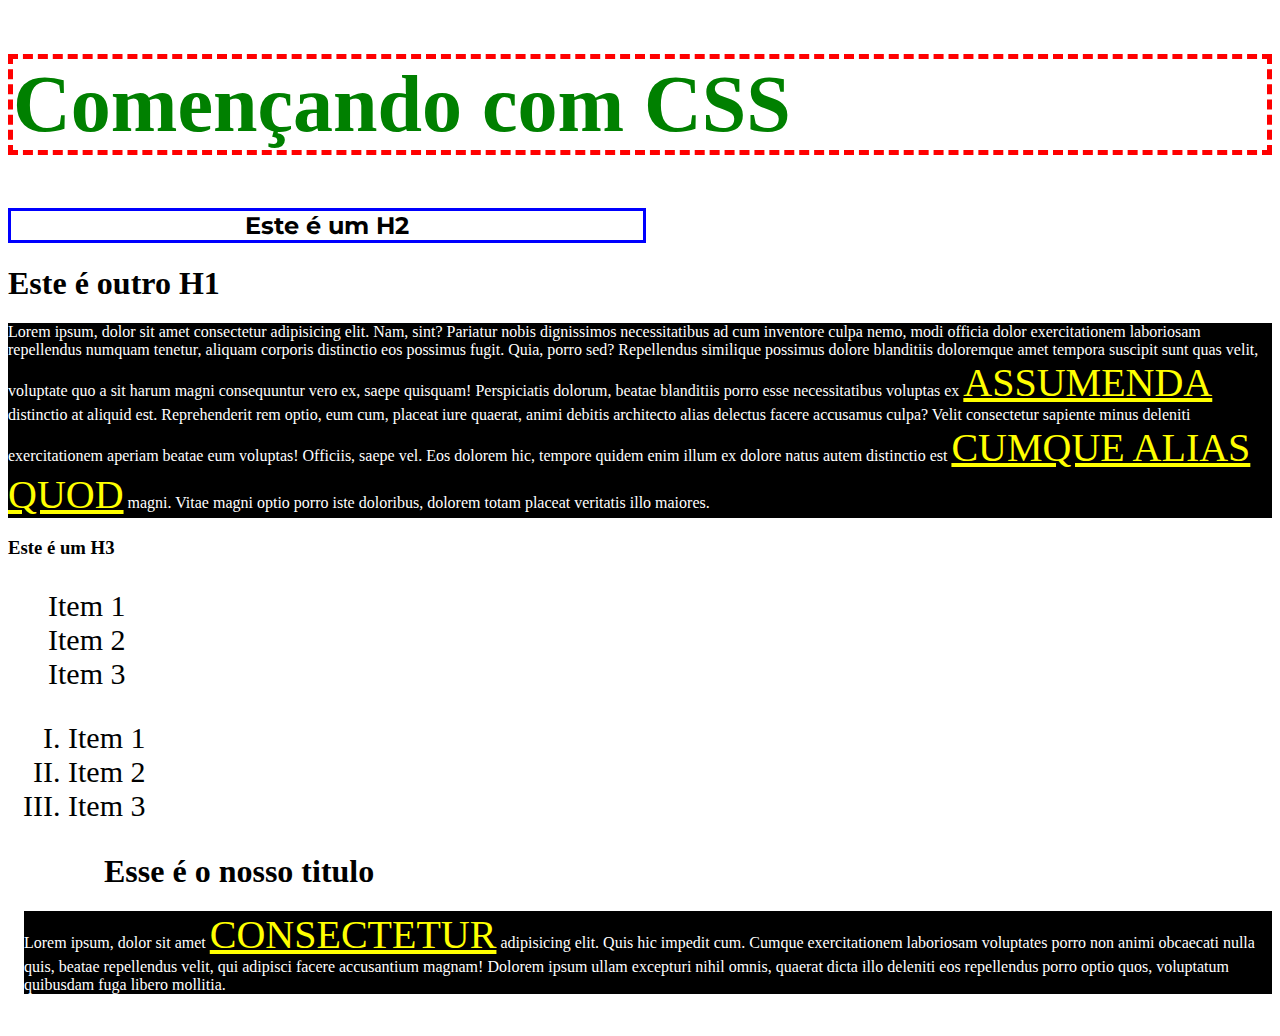
==== index.html @ 96383fef "Aprendendo Cascade e Especificidade em CSS" ====
<!DOCTYPE html>
<html lang="en">
  <head>
    <meta charset="UTF-8" />
    <meta http-equiv="X-UA-Compatible" content="IE=edge" />
    <meta name="viewport" content="width=device-width, initial-scale=1.0" />
    <title>CSS Playground</title>
    <link rel="preconnect" href="https://fonts.gstatic.com" />
    <link
      href="https://fonts.googleapis.com/css2?family=Montserrat:wght@300;400;700&display=swap"
      rel="stylesheet"
    />
    <link rel="stylesheet" href="./css/style.css" />
  </head>
  <body>
    <h1 class="titulo titulo-pagina">Començando com CSS</h1>
    <h2>Este é um H2</h2>
    <h1>Este é outro H1</h1>
    <p>
      Lorem ipsum, dolor sit amet consectetur adipisicing elit. Nam, sint?
      Pariatur nobis dignissimos necessitatibus ad cum inventore culpa nemo,
      modi officia dolor exercitationem laboriosam repellendus numquam tenetur,
      aliquam corporis distinctio eos possimus fugit. Quia, porro sed?
      Repellendus similique possimus dolore blanditiis doloremque amet tempora
      suscipit sunt quas velit, voluptate quo a sit harum magni consequuntur
      vero ex, saepe quisquam! Perspiciatis dolorum, beatae blanditiis porro
      esse necessitatibus voluptas ex <span>assumenda</span> distinctio at
      aliquid est. Reprehenderit rem optio, eum cum, placeat iure quaerat, animi
      debitis architecto alias delectus facere accusamus culpa? Velit
      consectetur sapiente minus deleniti exercitationem aperiam beatae eum
      voluptas! Officiis, saepe vel. Eos dolorem hic, tempore quidem enim illum
      ex dolore natus autem distinctio est <span>cumque alias quod</span> magni.
      Vitae magni optio porro iste doloribus, dolorem totam placeat veritatis
      illo maiores.
    </p>
    <div>
      <h3>Este é um H3</h3>
    </div>
    <ul>
      <li>Item 1</li>
      <li>Item 2</li>
      <li>Item 3</li>
    </ul>
    <ol>
      <li>Item 1</li>
      <li>Item 2</li>
      <li>Item 3</li>
    </ol>

    <div class="conteudo">
      <h1 id="titulo-principal">Esse é o nosso titulo</h1>
      <p class="paragrafo-principal">
        Lorem ipsum, dolor sit amet
        <span class="palavra-destaque">consectetur</span> adipisicing elit. Quis
        hic impedit cum. Cumque exercitationem laboriosam voluptates porro non
        animi obcaecati nulla quis, beatae repellendus velit, qui adipisci
        facere accusantium magnam! Dolorem ipsum ullam excepturi nihil omnis,
        quaerat dicta illo deleniti eos repellendus porro optio quos, voluptatum
        quibusdam fuga libero mollitia.
      </p>
      <img
        class="imagem-destaque"
        src="http://placekitten.com/g/200/300"
        alt=""
      />
    </div>
  </body>
</html>
---- css/style.css ----
h2 {
  font-family: 'Montserrat', sans-serif;
  font-weight: bold;
  text-align: center;
  border: 3px solid #0000ff;
  width: 50%;
}

p {
  background-color: #000000;
  color: #ffffff;
}

span {
  font-size: 40px;
  font-family: "Comic Sans MS";
  color: #ffff00;
  text-decoration: underline;
  text-transform: uppercase;
}

ul {
  font-size: 30px;
  list-style: none;
}

ol {
  font-size: 30px;
  list-style: upper-roman;
  margin-left: 20px;
}

.conteudo {
  margin-left: 1rem;
}

#titulo-principal {
  margin-left: 5rem;
}

/* Explicando Cascade e especificidade */

.titulo-pagina {
  font-size: 5rem;
  border: 5px solid red;
  color: red;
}

.titulo {
  border-style: dashed;
  color: green;
}
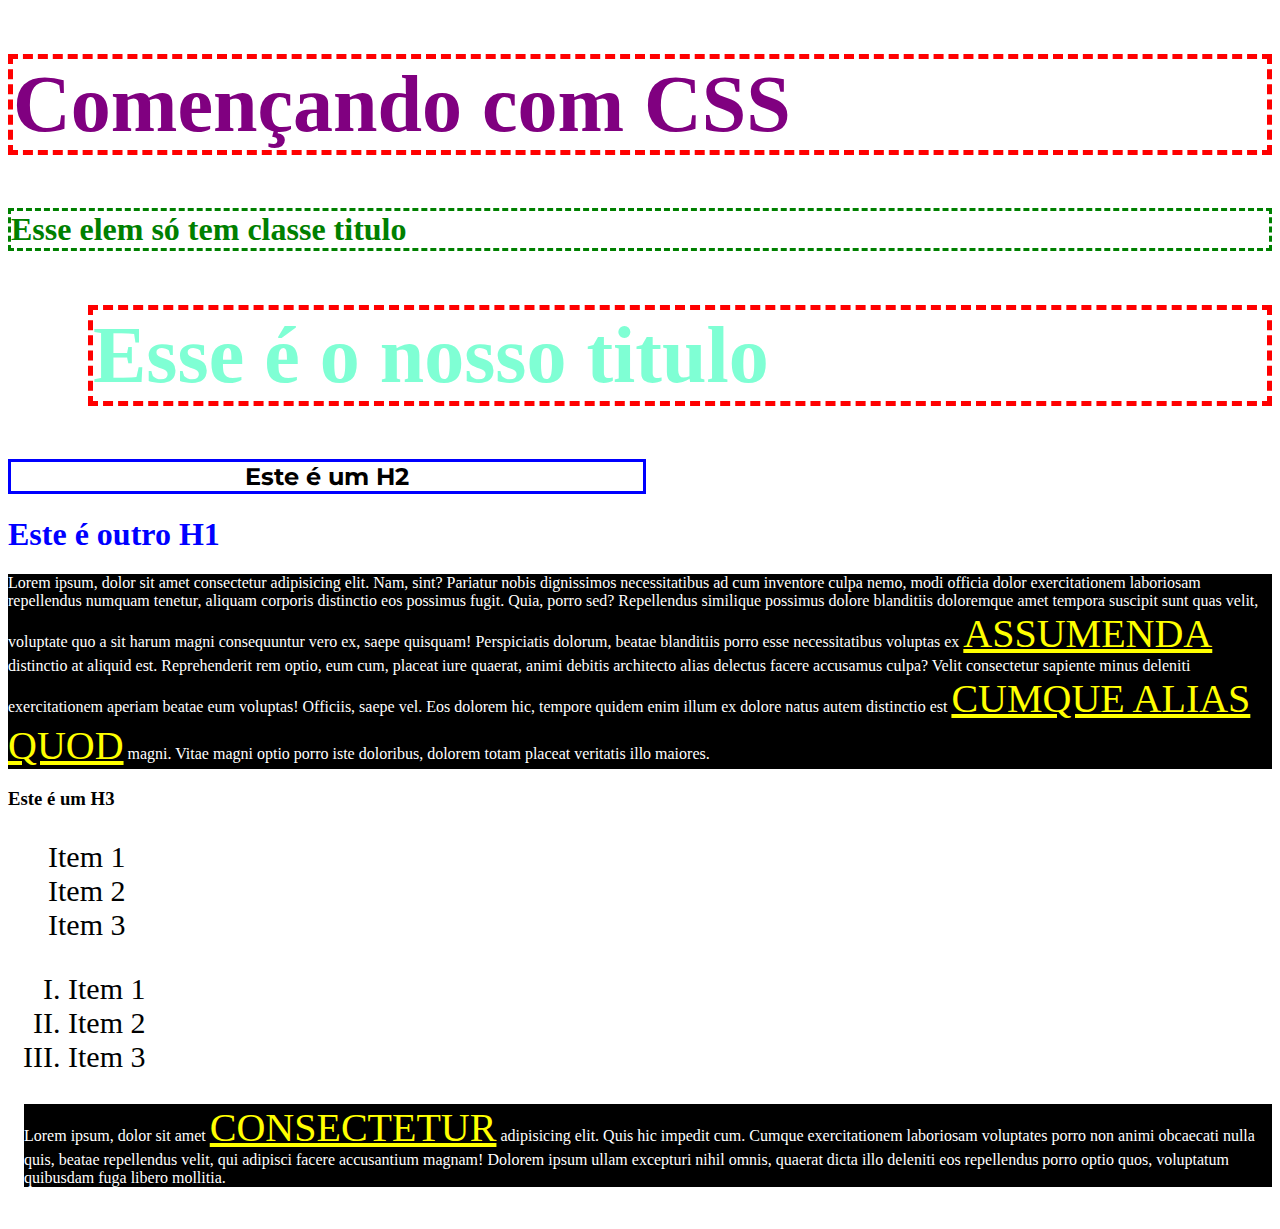
==== commit 910ec00f: "Mais exemplos de especificidade em CSS" ====
--- a/index.html
+++ b/index.html
@@ -14,6 +14,8 @@
   </head>
   <body>
     <h1 class="titulo titulo-pagina">Començando com CSS</h1>
+    <h1 class="titulo">Esse elem só tem classe titulo</h1>
+    <h1 id="titulo-principal" class="titulo titulo-pagina">Esse é o nosso titulo</h1>
     <h2>Este é um H2</h2>
     <h1>Este é outro H1</h1>
     <p>
@@ -48,7 +50,6 @@
     </ol>
 
     <div class="conteudo">
-      <h1 id="titulo-principal">Esse é o nosso titulo</h1>
       <p class="paragrafo-principal">
         Lorem ipsum, dolor sit amet
         <span class="palavra-destaque">consectetur</span> adipisicing elit. Quis
--- a/css/style.css
+++ b/css/style.css
@@ -40,13 +40,40 @@
 
 /* Explicando Cascade e especificidade */
 
+/* 0 - 2 - 0 */
+.titulo.titulo-pagina {
+  color: purple;
+}
+
+/* 1 - 0 - 0 
+Não usar Id no CSS*/
+#titulo-principal {
+  color: aquamarine;
+}
+
+/* 0 - 1 - 0 */
 .titulo-pagina {
   font-size: 5rem;
   border: 5px solid red;
   color: red;
+  margin-left: 4rem;
 }
 
+/*0 - 1 - 0 = quando empatado na especificidade ganha quem está mais abaixo*/
 .titulo {
   border-style: dashed;
+  margin-left: 0;
   color: green;
-}+}
+
+/* 1 - 0 - 0 - 1 */
+h1 {
+  color: blue;
+  /* color: blue !important; */
+}
+
+/*
+Regra de especificidade:
+1 (peso1000000 - !important) - 0 (peso1000 - Id) - 0 (peso10 - Classe) - 0 (peso1 - Tag)
+!important sempre ganha
+*/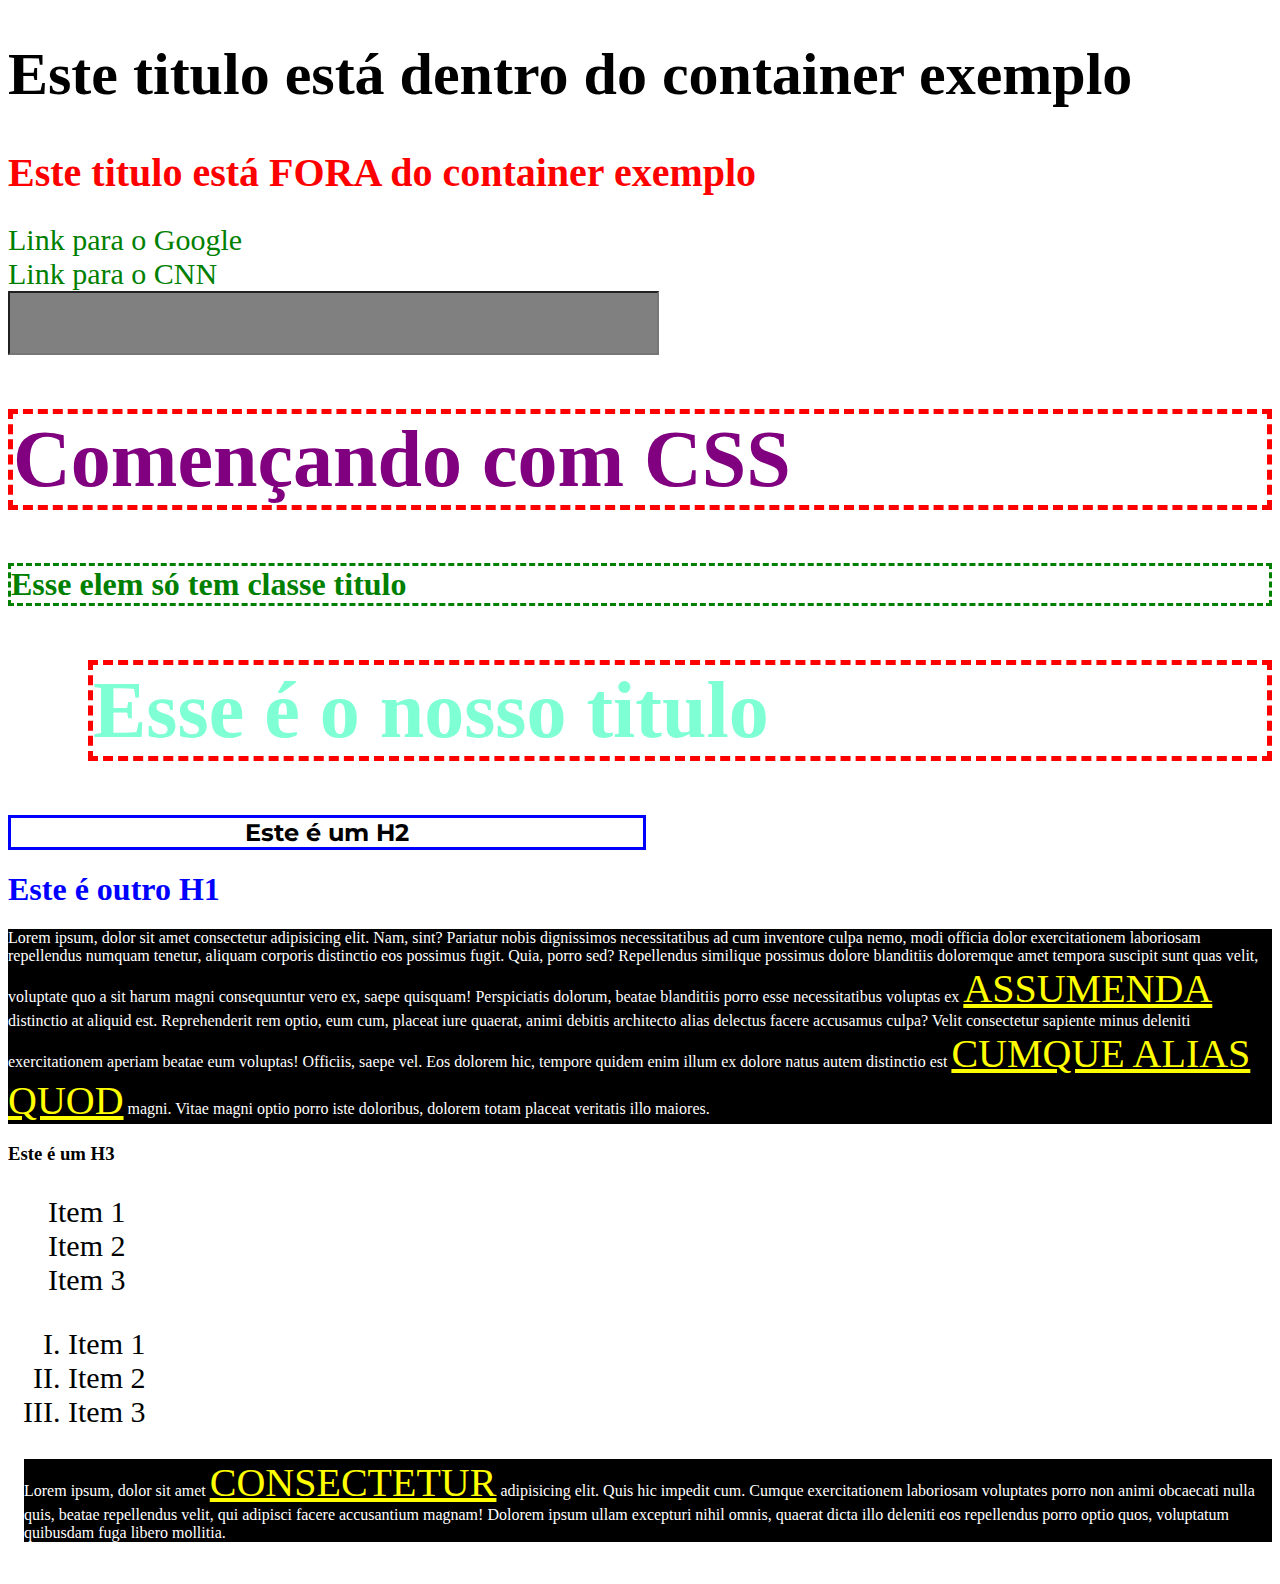
==== commit 5ff57437: "Mais sobre seletores em CSS" ====
--- a/index.html
+++ b/index.html
@@ -13,6 +13,17 @@
     <link rel="stylesheet" href="./css/style.css" />
   </head>
   <body>
+    <div class="container-exemplo">
+      <h1 class="titulo-generico">Este titulo está dentro do container exemplo</h1>
+    </div>
+
+    <h1 class="titulo-generico">Este titulo está FORA do container exemplo</h1>
+
+    <a href="http://www.google.com" class="meu-link">Link para o Google</a><br>
+    <a href="http://www.cnn.com" class="meu-link">Link para o CNN</a>
+    <br>
+    <input type="text" class="meu-input">
+
     <h1 class="titulo titulo-pagina">Començando com CSS</h1>
     <h1 class="titulo">Esse elem só tem classe titulo</h1>
     <h1 id="titulo-principal" class="titulo titulo-pagina">Esse é o nosso titulo</h1>
--- a/css/style.css
+++ b/css/style.css
@@ -71,9 +71,62 @@
   color: blue;
   /* color: blue !important; */
 }
-
 /*
 Regra de especificidade:
 1 (peso1000000 - !important) - 0 (peso1000 - Id) - 0 (peso10 - Classe) - 0 (peso1 - Tag)
 !important sempre ganha
-*/+*/
+
+.titulo-generico {
+  font-size: 40px;  
+  color: red;
+}
+
+.container-exemplo > .titulo-generico {
+  font-size: 60px;  
+  color: black;
+}
+
+.meu-link {
+  font-size: 30px;
+  text-decoration: none;
+}
+
+/* Ativado quando o mouse está em cima */
+.meu-link:hover {
+  font-size: 40px;
+  background-color: gray;
+}
+
+/* neste caso é a cor antes do link ter sido visitado */
+.meu-link:link {
+  color: green;
+} 
+
+/* neste caso é a cor do link após ter sido visitado */
+.meu-link:visited {
+  color: rgb(185, 138, 8);
+}
+
+/* Valido ao clicar */
+.meu-link:active {
+  font-size: 60px;
+  color: red;
+}
+
+/* Valido ao selecionar o item */
+.meu-link:focus {
+  font-size: 60px;
+  color: purple;
+}
+
+.meu-input {
+  background-color: gray;
+  font-size: 50px;
+  color: white;
+}
+
+.meu-input:focus {
+  background-color: white;
+  color: black;
+}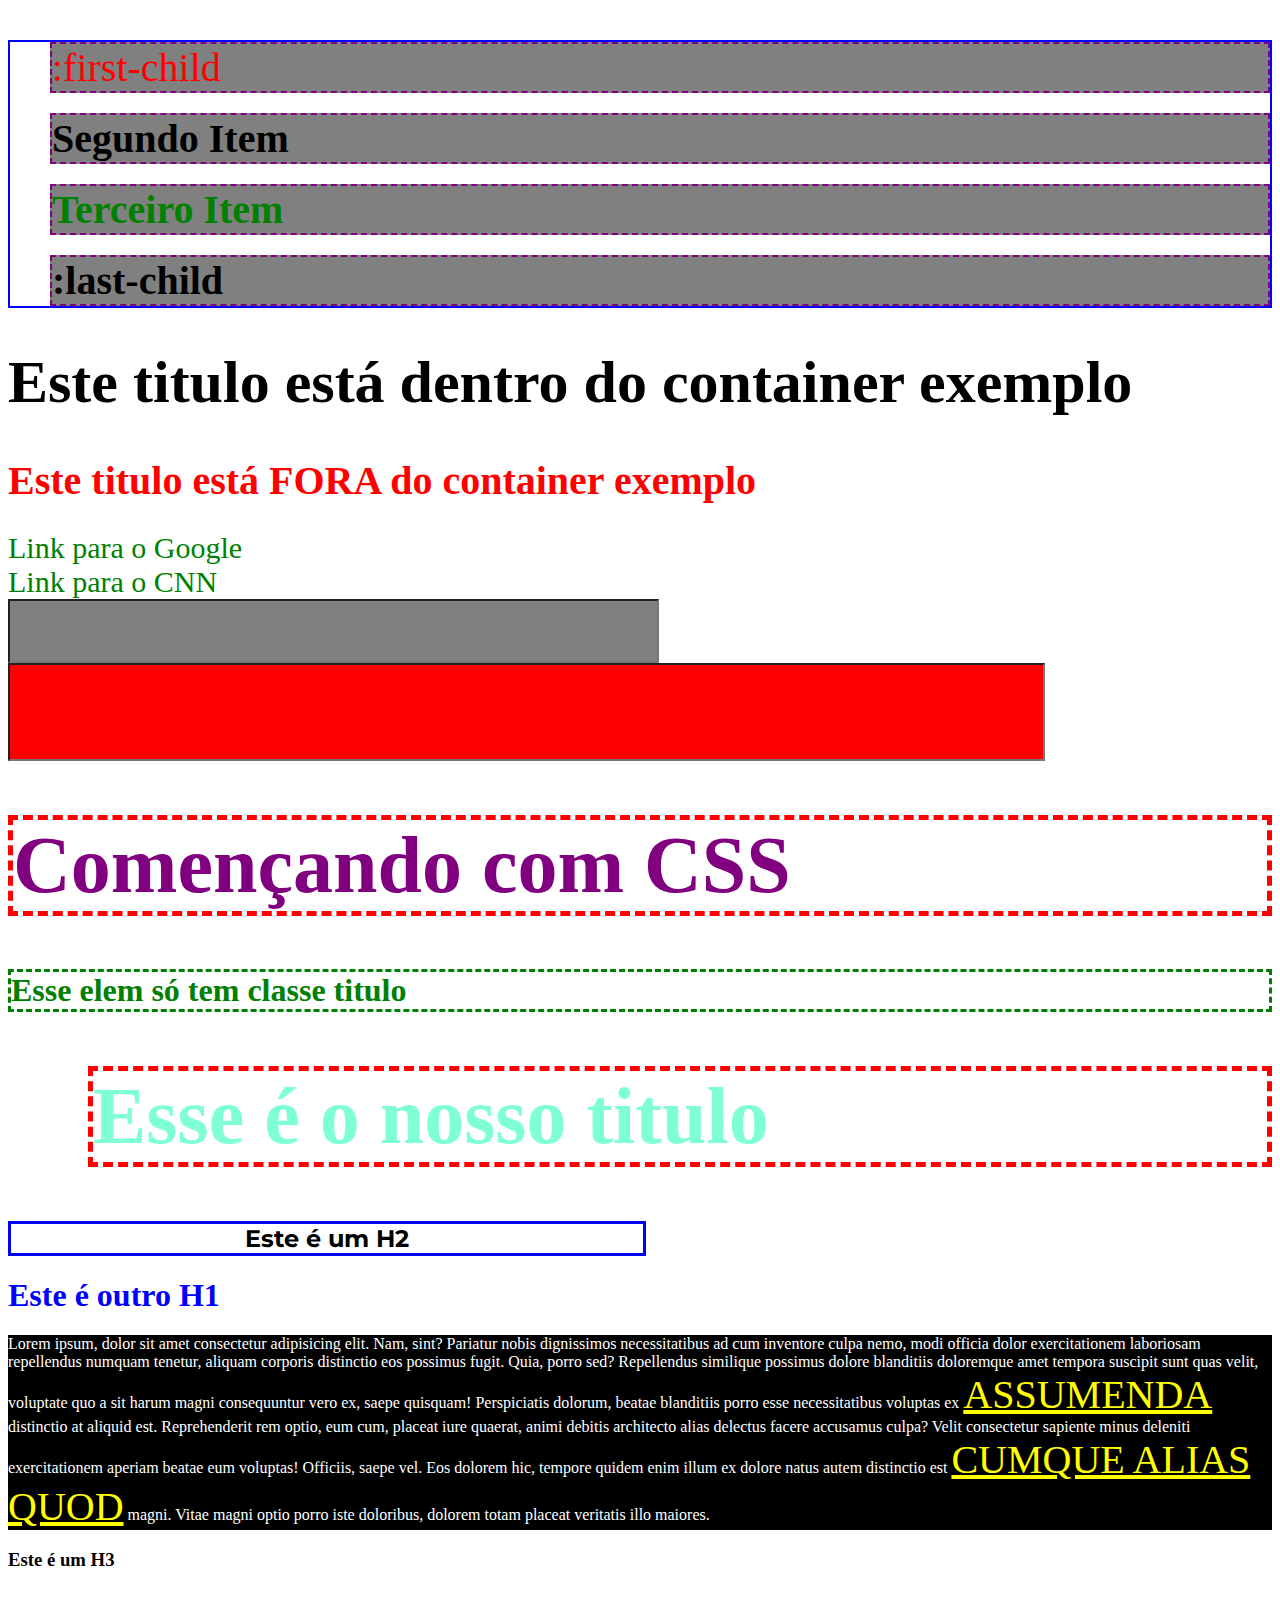
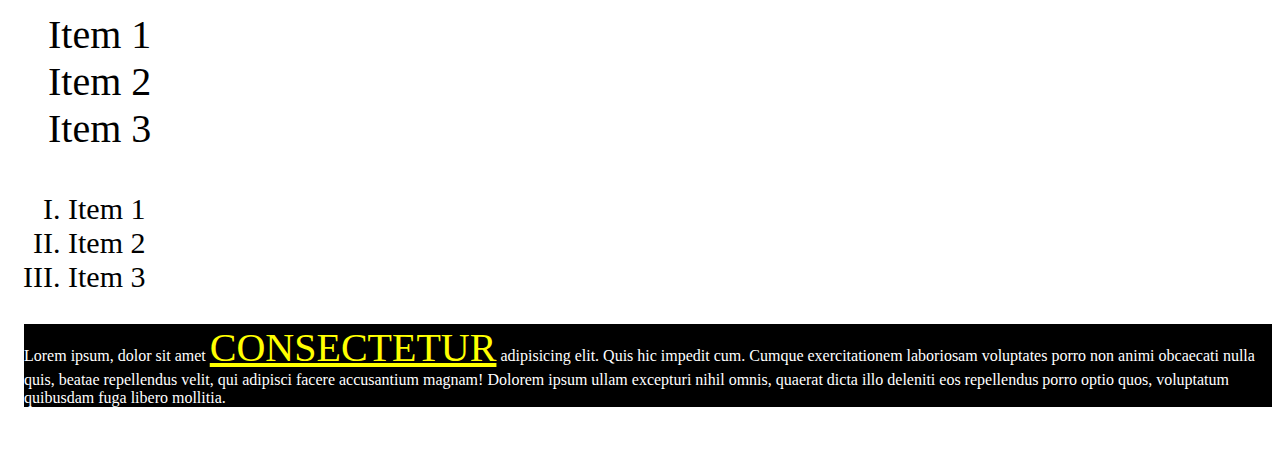
==== commit aac3525a: "Explicado mais sobre seletores" ====
--- a/index.html
+++ b/index.html
@@ -13,6 +13,14 @@
     <link rel="stylesheet" href="./css/style.css" />
   </head>
   <body>
+
+    <ul class="nav-menu">
+      <li class="menu-item">:first-child</li>
+      <li class="menu-item">Segundo Item</li>
+      <li class="menu-item">Terceiro Item</li>
+      <li class="menu-item">:last-child</li>
+    </ul>
+
     <div class="container-exemplo">
       <h1 class="titulo-generico">Este titulo está dentro do container exemplo</h1>
     </div>
@@ -23,6 +31,7 @@
     <a href="http://www.cnn.com" class="meu-link">Link para o CNN</a>
     <br>
     <input type="text" class="meu-input">
+    <input type="number" class="meu-input">
 
     <h1 class="titulo titulo-pagina">Començando com CSS</h1>
     <h1 class="titulo">Esse elem só tem classe titulo</h1>
--- a/css/style.css
+++ b/css/style.css
@@ -20,7 +20,7 @@
 }
 
 ul {
-  font-size: 30px;
+  font-size: 40px;
   list-style: none;
 }
 
@@ -129,4 +129,35 @@
 .meu-input:focus {
   background-color: white;
   color: black;
-}+}
+
+.nav-menu {
+  border: 2px solid blue;
+}
+
+.menu-item {
+  border: 2px dashed purple;
+  background-color: gray;
+  margin-bottom: 20px;
+}
+
+.menu-item:last-child {
+  margin-bottom: 0px;
+}
+
+.menu-item:first-child {
+  color: red;
+}
+
+.menu-item:nth-child(3) {
+  color: green;
+}
+
+.menu-item:nth-child(n+2) {
+  font-weight: bold;
+}
+
+.meu-input[type="number"] {
+  font-size: 80px;
+  background-color: red;
+}
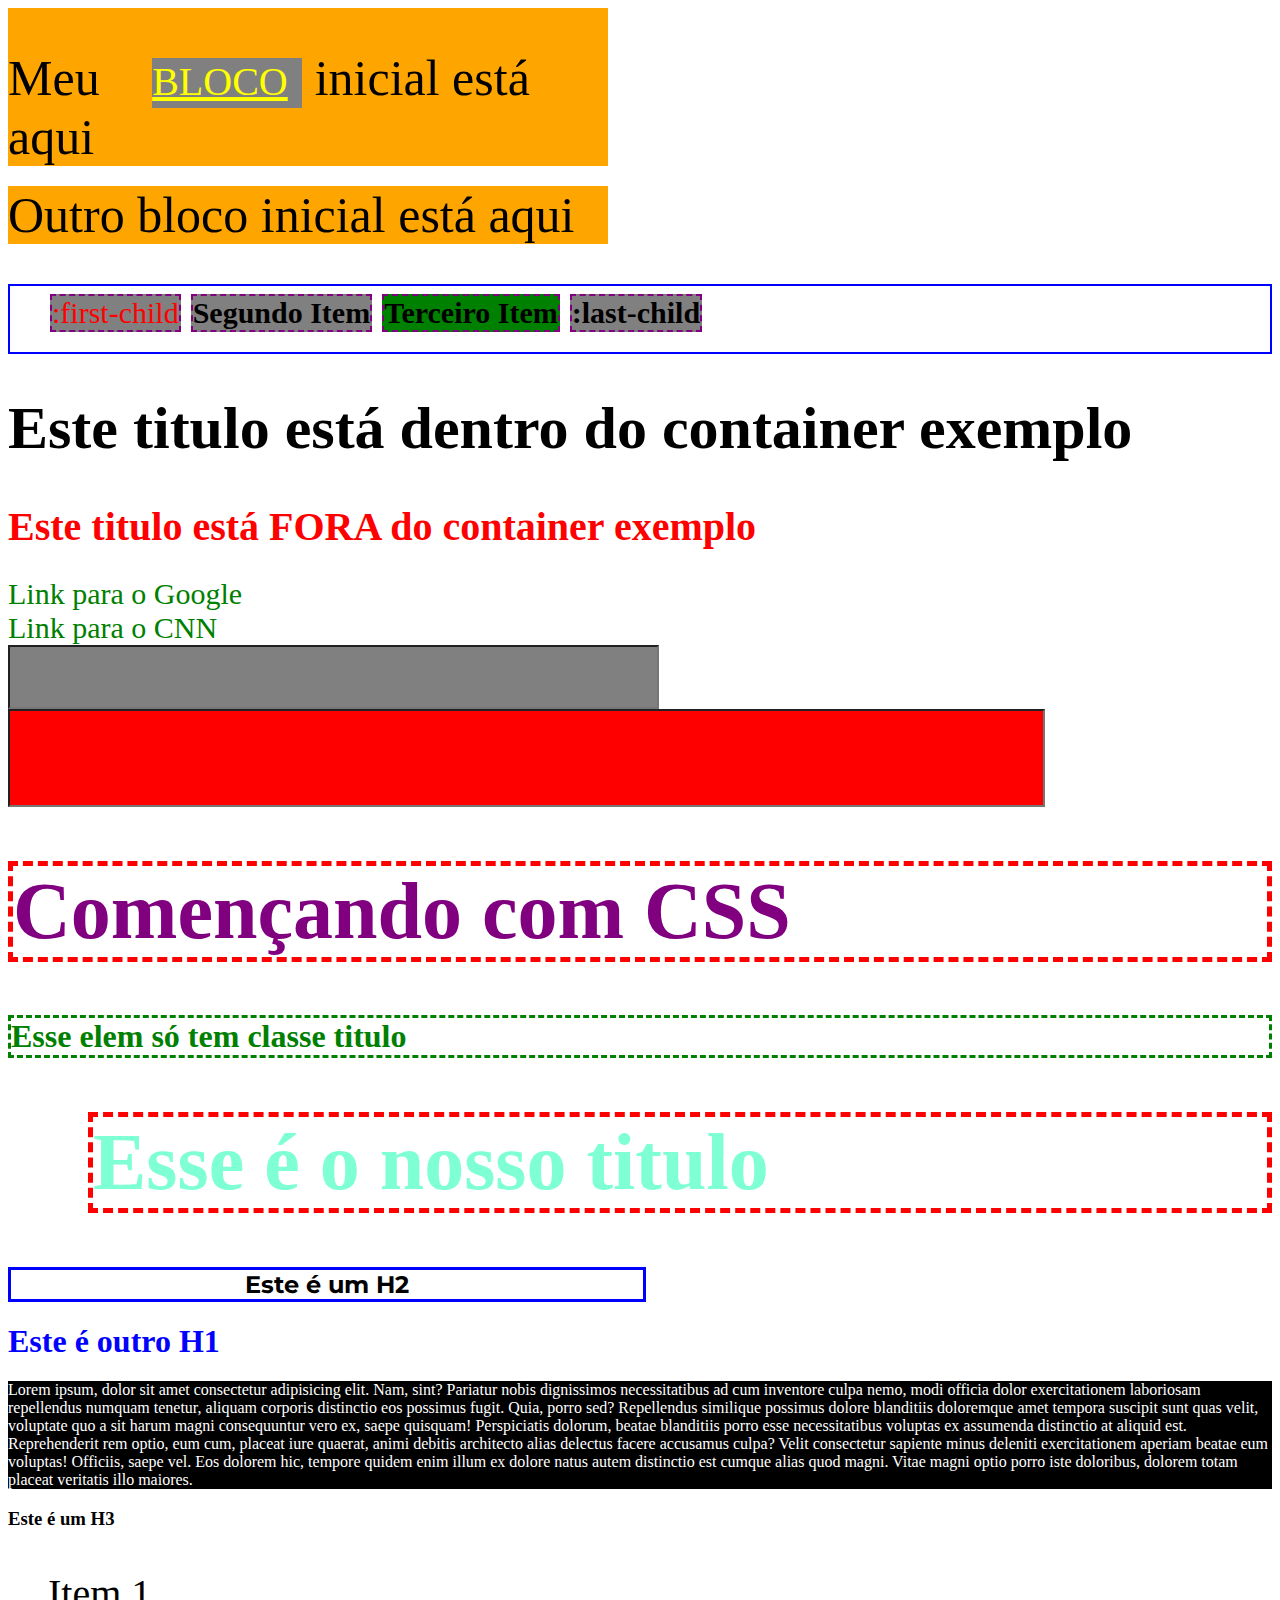
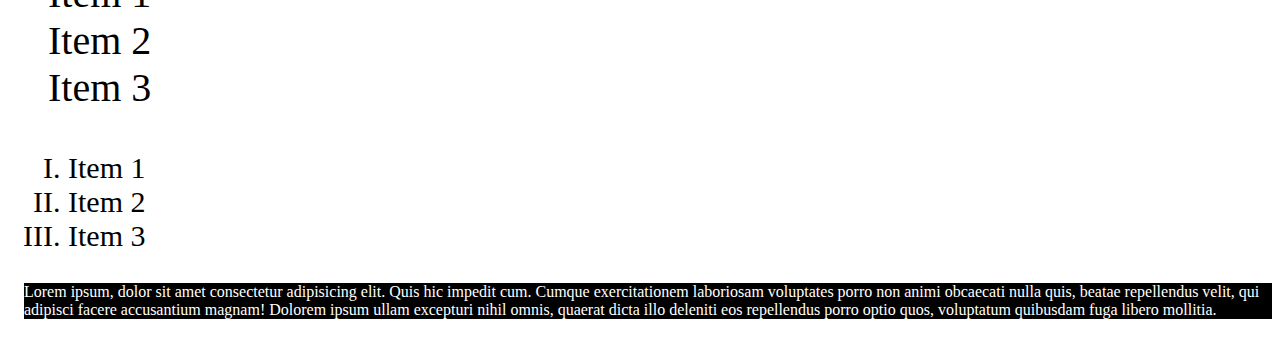
==== commit a6bac9ad: "Explicado a propriedade display" ====
--- a/index.html
+++ b/index.html
@@ -13,6 +13,10 @@
     <link rel="stylesheet" href="./css/style.css" />
   </head>
   <body>
+
+    <div class="bloco-inicial">Meu <span class="span-inicial">bloco</span> inicial está aqui</div>
+    <div class="bloco-inicial">Outro bloco inicial está aqui</div>
+    <div class="bloco-inicial bloco-escondido">Outro bloco está escondido aqui</div>
 
     <ul class="nav-menu">
       <li class="menu-item">:first-child</li>
--- a/css/style.css
+++ b/css/style.css
@@ -11,13 +11,13 @@
   color: #ffffff;
 }
 
-span {
+/* span {
   font-size: 40px;
   font-family: "Comic Sans MS";
   color: #ffff00;
   text-decoration: underline;
   text-transform: uppercase;
-}
+} */
 
 ul {
   font-size: 40px;
@@ -139,6 +139,8 @@
   border: 2px dashed purple;
   background-color: gray;
   margin-bottom: 20px;
+  display: inline-block;
+  font-size: 30px;
 }
 
 .menu-item:last-child {
@@ -150,7 +152,7 @@
 }
 
 .menu-item:nth-child(3) {
-  color: green;
+  background-color: green;
 }
 
 .menu-item:nth-child(n+2) {
@@ -161,3 +163,47 @@
   font-size: 80px;
   background-color: red;
 }
+
+.bloco-inicial {
+  font-size: 50px;
+  background-color: orange;
+  margin-bottom: 20px;
+  display: block;
+  width: 600px;
+}
+
+.span-inicial {
+  font-size: 40px;
+  font-family: "Arial, sans-serif";
+  color: yellow;
+  text-decoration: underline;
+  text-transform: uppercase;
+  /*display: inline; /* por padrão span é inline */
+  display: inline-block;
+  width: 150px; /* ignorado por elemento inline */
+  height: 50px; /* ignorado por elemento inline */
+  margin-top: 50px; /* ignorado por elemento inline */
+  margin-left: 40px; /* ignorado por elemento inline */
+  background-color: gray;
+}
+
+.bloco-escondido {
+  display: none;
+}
+
+/*
+elementos default block
+sempre vão quebrar uma linha ao final
+div
+p
+li
+*/
+
+/*
+elementos default inline
+-span
+-a
+-strong
+-em
+Não recebe botton heim top
+*/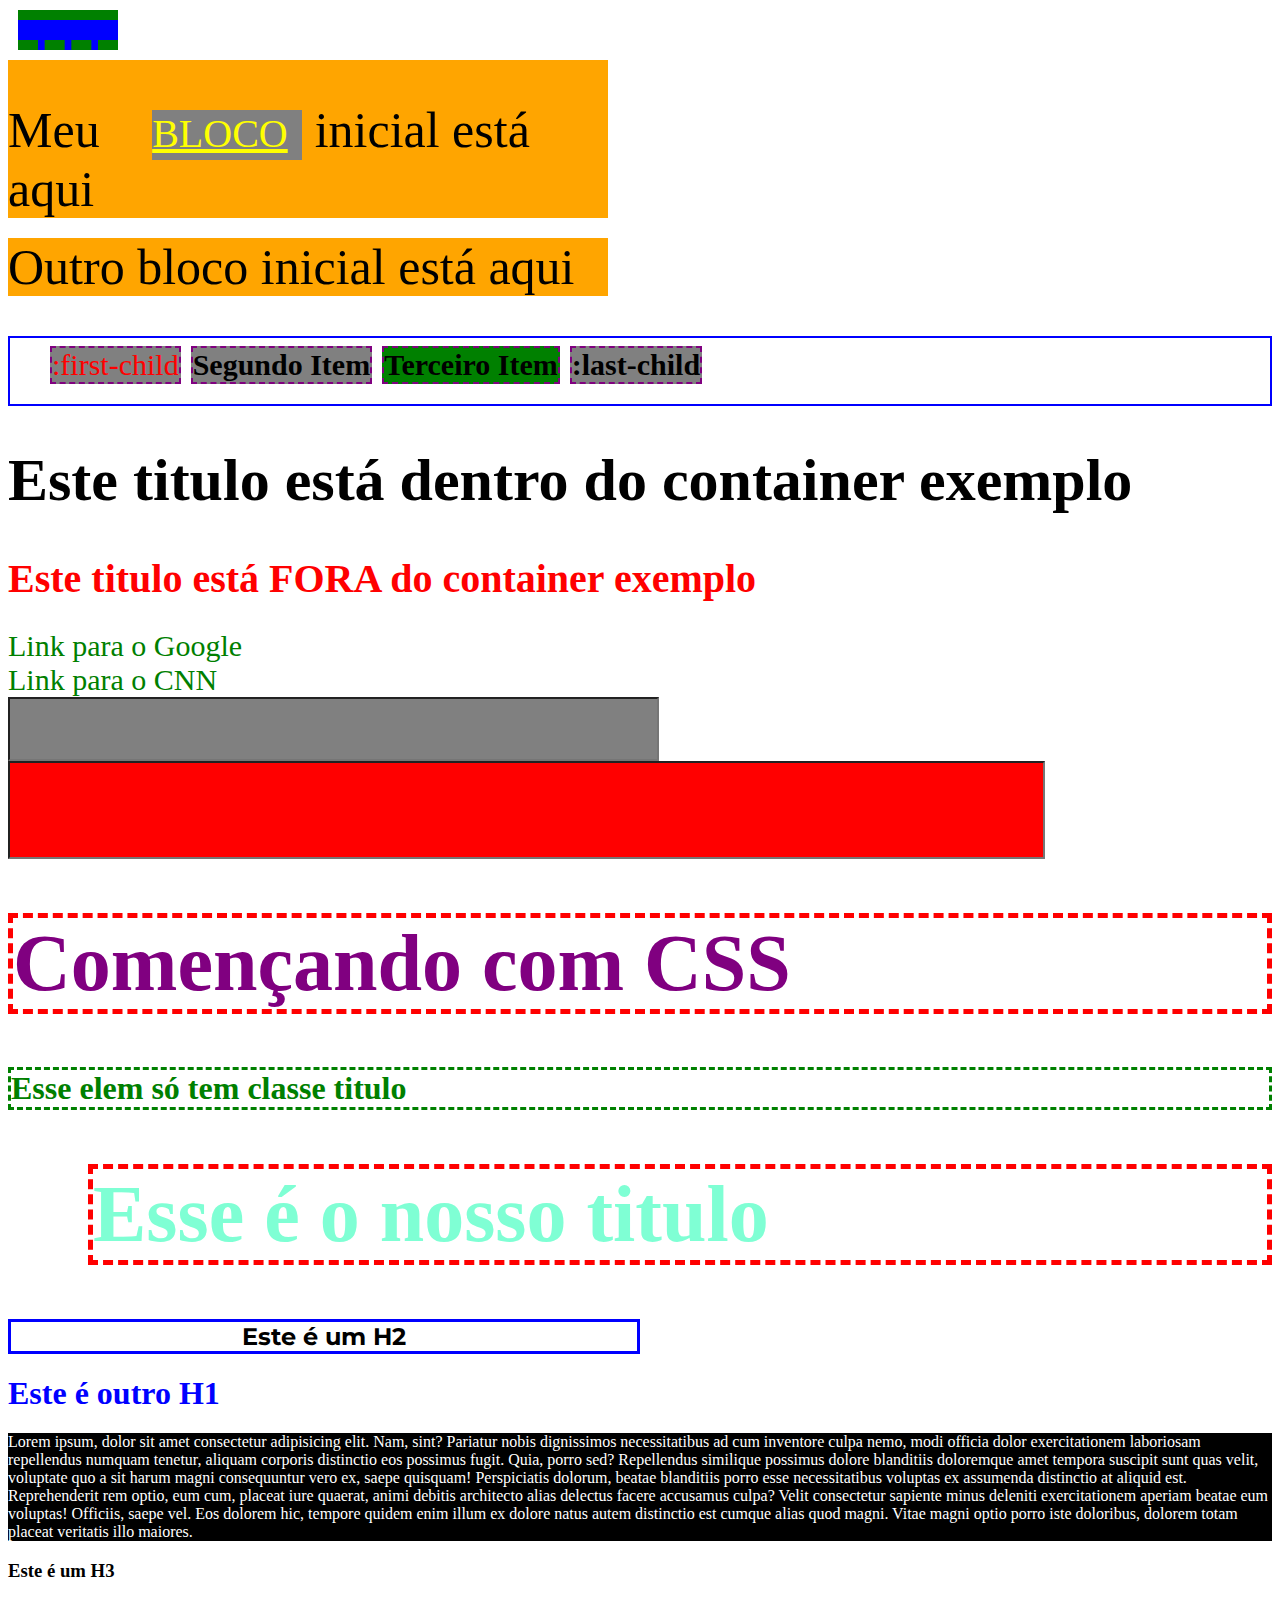
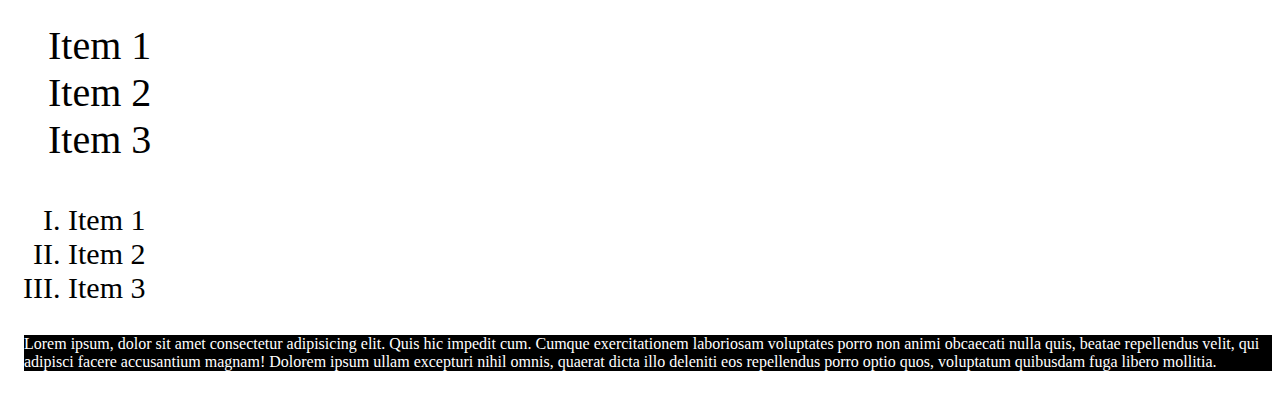
==== commit 3ee75cd4: "Aula de Box Model" ====
--- a/index.html
+++ b/index.html
@@ -13,6 +13,8 @@
     <link rel="stylesheet" href="./css/style.css" />
   </head>
   <body>
+
+    <div class="box"></div>
 
     <div class="bloco-inicial">Meu <span class="span-inicial">bloco</span> inicial está aqui</div>
     <div class="bloco-inicial">Outro bloco inicial está aqui</div>
--- a/css/style.css
+++ b/css/style.css
@@ -1,3 +1,7 @@
+* {
+  box-sizing: border-box;
+}
+
 h2 {
   font-family: 'Montserrat', sans-serif;
   font-weight: bold;
@@ -206,4 +210,41 @@
 -strong
 -em
 Não recebe botton heim top
-*/+*/
+
+.box {
+  background-color: #0000ff;
+  width: 100px;
+  /* height: 100px; Eviar o uso de height ao máximo */
+  /* border: 10px solid green; */
+  border-top: 10px solid green;
+  border-bottom: 10px dashed green;
+
+  /*
+  padding: 10px;
+  padding-top: 10px;
+  padding-bottom: 10px;
+  padding-left: 10px;
+  padding-right: 10px;
+  
+  padding: 20px 30px;
+  padding-top: 20px;
+  padding-bottom: 20px;
+  padding-left: 30px;
+  padding-right: 30px;
+  
+  padding: 10px 20px 30px 40px;
+  padding-top: 10px;
+  padding-bottom: 20px;
+  padding-left: 30px;
+  padding-right: 40px;
+  */
+
+  padding: 10px;
+  margin: 10px;
+}
+
+/*
+box-sizing: border-box; respeita o tamanho do box colocando padding e boder para dentro
+box-sizing: content-box; mantem o width e height e soma as margens
+*/
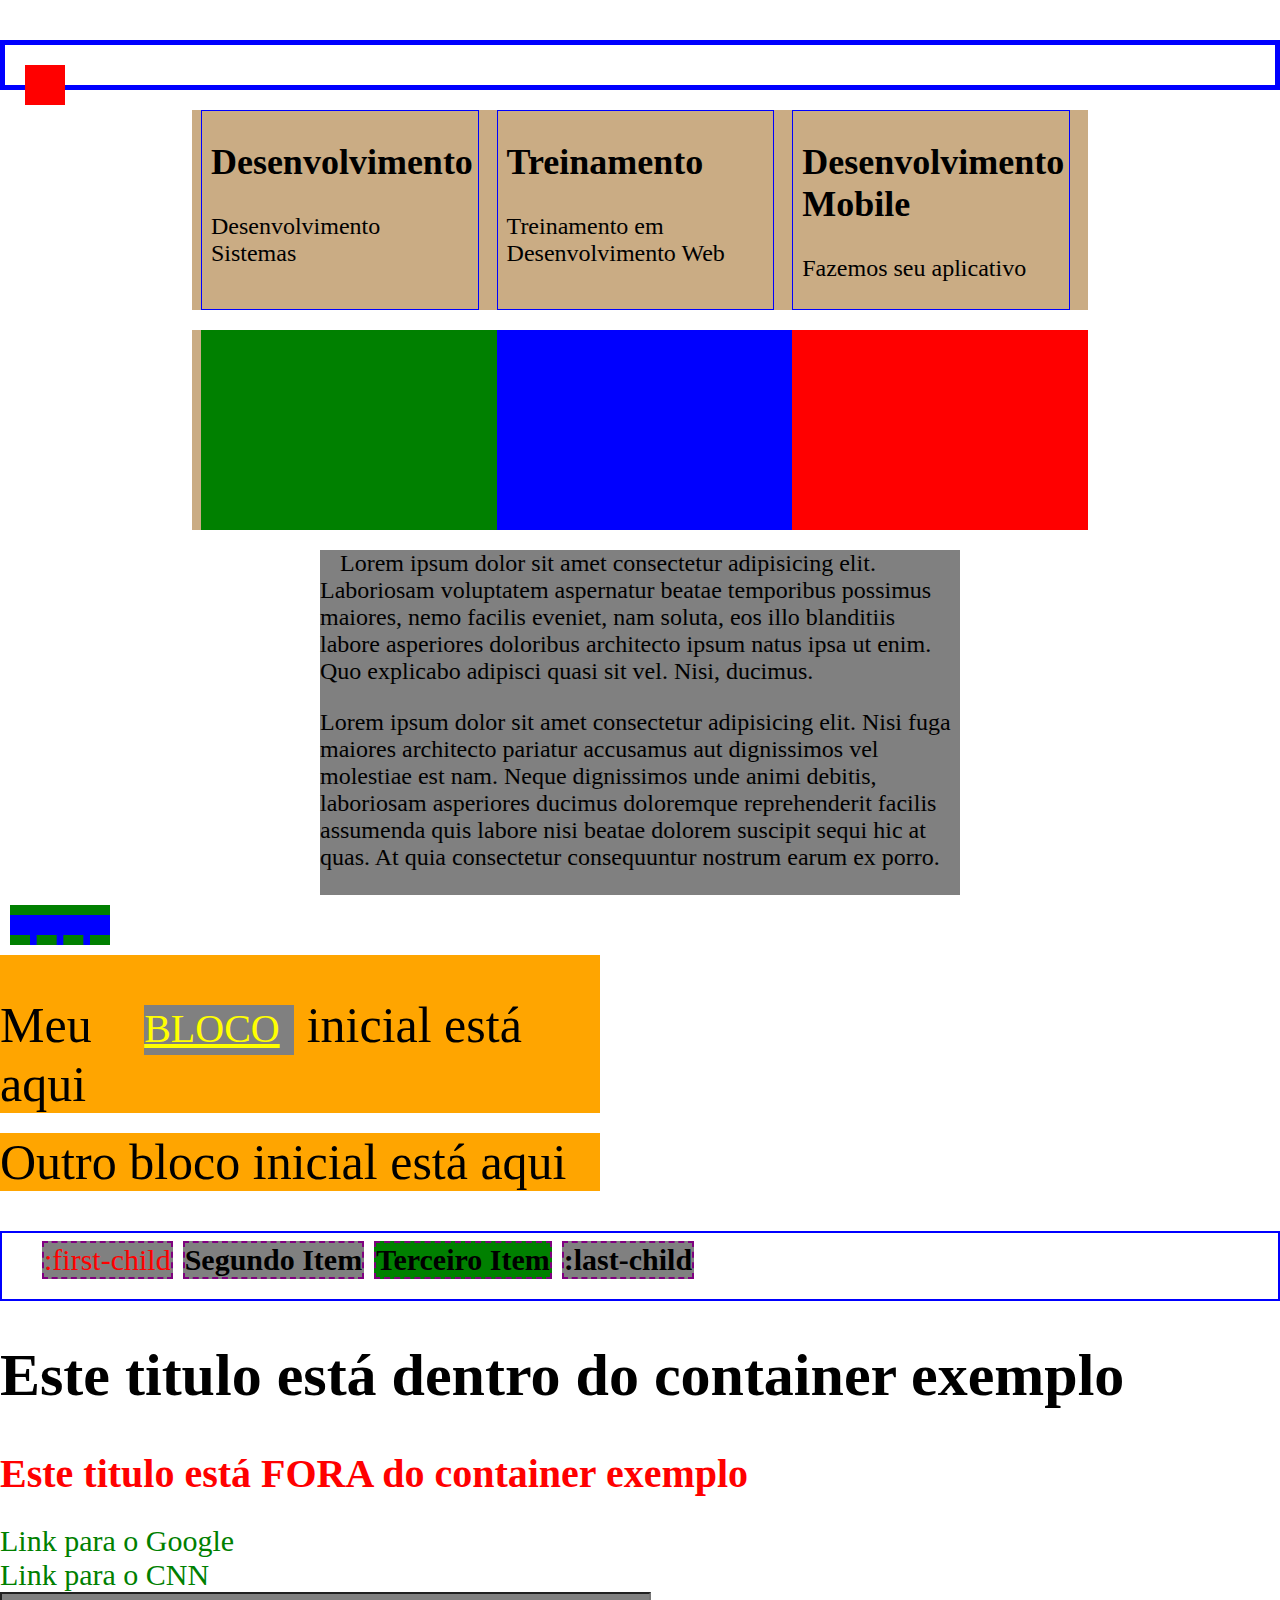
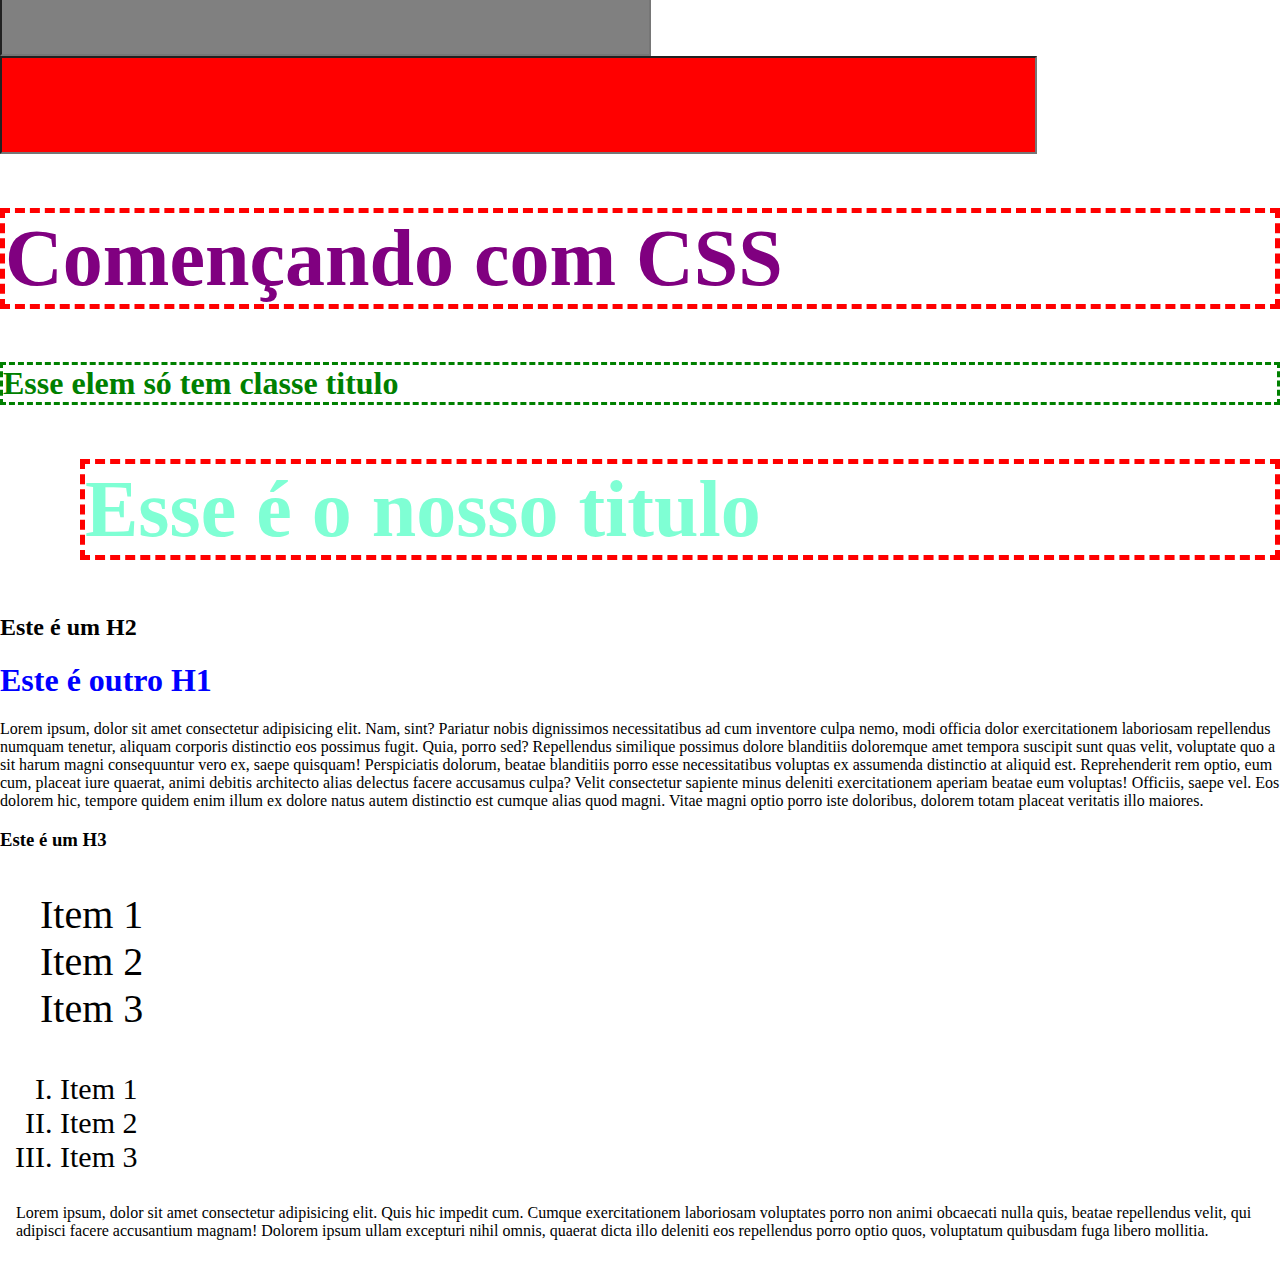
==== commit 60d574b8: "Explicado fluxo do documento, float e position" ====
--- a/index.html
+++ b/index.html
@@ -14,11 +14,64 @@
   </head>
   <body>
 
+    <div class="wrapper-4">
+      <div class="filho"></div>
+    </div>
+    
+    <div class="wrapper-3">
+      <div class="servico">
+        <h2>Desenvolvimento</h2>
+        <p>Desenvolvimento Sistemas</p>
+      </div>
+      <div class="servico">
+        <h2>Treinamento</h2>
+        <p>Treinamento em Desenvolvimento Web</p>
+      </div>
+      <div class="servico">
+        <h2>Desenvolvimento Mobile</h2>
+        <p>Fazemos seu aplicativo</p>
+      </div>
+    </div>
+
+    <div class="wrapper-2">
+      <div class="box-1 red"></div>
+      <div class="box-1 blue"></div>
+      <div class="box-1 green"></div>
+    </div>
+
+    <div class="wrapper">
+      <img class="imagem-principal-fl" src="http://placekitten.com/g/200/300" alt=""/>
+
+      <p>
+        Lorem ipsum dolor sit amet consectetur adipisicing elit. Laboriosam
+        voluptatem aspernatur beatae temporibus possimus maiores, nemo facilis
+        eveniet, nam soluta, eos illo blanditiis labore asperiores doloribus
+        architecto ipsum natus ipsa ut enim. Quo explicabo adipisci quasi sit
+        vel. Nisi, ducimus.
+      </p>
+      <p class="p-clear">
+        Lorem ipsum dolor sit amet consectetur adipisicing elit. Nisi fuga
+        maiores architecto pariatur accusamus aut dignissimos vel molestiae est
+        nam. Neque dignissimos unde animi debitis, laboriosam asperiores ducimus
+        doloremque reprehenderit facilis assumenda quis labore nisi beatae
+        dolorem suscipit sequi hic at quas. At quia consectetur consequuntur
+        nostrum earum ex porro.
+      </p>
+
+      <img class="imagem-principal-fr" src="http://placekitten.com/g/250/100" alt=""/>
+
+      <!-- <p class="p-clear">Lorem ipsum, dolor sit amet consectetur adipisicing elit. Temporibus, impedit?</p> -->
+    </div>
+
     <div class="box"></div>
 
-    <div class="bloco-inicial">Meu <span class="span-inicial">bloco</span> inicial está aqui</div>
+    <div class="bloco-inicial">
+      Meu <span class="span-inicial">bloco</span> inicial está aqui
+    </div>
     <div class="bloco-inicial">Outro bloco inicial está aqui</div>
-    <div class="bloco-inicial bloco-escondido">Outro bloco está escondido aqui</div>
+    <div class="bloco-inicial bloco-escondido">
+      Outro bloco está escondido aqui
+    </div>
 
     <ul class="nav-menu">
       <li class="menu-item">:first-child</li>
@@ -28,20 +81,25 @@
     </ul>
 
     <div class="container-exemplo">
-      <h1 class="titulo-generico">Este titulo está dentro do container exemplo</h1>
+      <h1 class="titulo-generico">
+        Este titulo está dentro do container exemplo
+      </h1>
     </div>
 
     <h1 class="titulo-generico">Este titulo está FORA do container exemplo</h1>
 
-    <a href="http://www.google.com" class="meu-link">Link para o Google</a><br>
+    <a href="http://www.google.com" class="meu-link">Link para o Google</a
+    ><br />
     <a href="http://www.cnn.com" class="meu-link">Link para o CNN</a>
-    <br>
-    <input type="text" class="meu-input">
-    <input type="number" class="meu-input">
+    <br />
+    <input type="text" class="meu-input" />
+    <input type="number" class="meu-input" />
 
     <h1 class="titulo titulo-pagina">Començando com CSS</h1>
     <h1 class="titulo">Esse elem só tem classe titulo</h1>
-    <h1 id="titulo-principal" class="titulo titulo-pagina">Esse é o nosso titulo</h1>
+    <h1 id="titulo-principal" class="titulo titulo-pagina">
+      Esse é o nosso titulo
+    </h1>
     <h2>Este é um H2</h2>
     <h1>Este é outro H1</h1>
     <p>
--- a/css/style.css
+++ b/css/style.css
@@ -2,18 +2,26 @@
   box-sizing: border-box;
 }
 
-h2 {
+body {
+  margin: 0;
+}
+
+html {
+  font-size: 16px;
+}
+
+/* h2 {
   font-family: 'Montserrat', sans-serif;
   font-weight: bold;
   text-align: center;
   border: 3px solid #0000ff;
   width: 50%;
-}
-
-p {
+} */
+
+/* p {
   background-color: #000000;
   color: #ffffff;
-}
+} */
 
 /* span {
   font-size: 40px;
@@ -82,12 +90,12 @@
 */
 
 .titulo-generico {
-  font-size: 40px;  
+  font-size: 40px;
   color: red;
 }
 
 .container-exemplo > .titulo-generico {
-  font-size: 60px;  
+  font-size: 60px;
   color: black;
 }
 
@@ -105,7 +113,7 @@
 /* neste caso é a cor antes do link ter sido visitado */
 .meu-link:link {
   color: green;
-} 
+}
 
 /* neste caso é a cor do link após ter sido visitado */
 .meu-link:visited {
@@ -159,7 +167,7 @@
   background-color: green;
 }
 
-.menu-item:nth-child(n+2) {
+.menu-item:nth-child(n + 2) {
   font-weight: bold;
 }
 
@@ -248,3 +256,116 @@
 box-sizing: border-box; respeita o tamanho do box colocando padding e boder para dentro
 box-sizing: content-box; mantem o width e height e soma as margens
 */
+
+.wrapper {
+  display: block; /* DIV é diplay block por padrão */
+  background-color: gray;
+  font-size: 1.5rem;
+  width: 40rem;
+  margin: 0 auto;
+}
+
+.wrapper::after {
+  content: "";
+  display: table;
+  clear: both;
+}
+
+.wrapper p {
+  margin-top: 0;
+}
+
+.wrapper .imagem-principal-fl {
+  float: left;
+  /* border: 3px solid magenta; */
+  /* margin-right: 10px; */
+  /* margin-bottom: 10px; */
+  margin: 0 20px 10px 0;
+}
+
+/* .wrapper .p-clear {
+  clear: both;
+} */
+
+.wrapper .imagem-principal-fr {
+  float: right;
+}
+
+.wrapper-2 {
+  background-color: rgb(202, 172, 132);
+  font-size: 1.5rem;
+  width: 56rem;
+  margin: 20px auto;
+}
+
+.wrapper-2::after {
+  content: "";
+  display: table;
+  clear: both;
+}
+
+.box-1 {
+  width: 33%;
+  height: 200px;
+}
+
+.red {
+  background-color: red;
+  float: right;
+}
+
+.blue {
+  background-color: blue;
+  float: right;
+}
+
+.green {
+  background-color: green;
+  float: right;
+}
+
+.wrapper-3 {
+  background-color: rgb(202, 172, 132);
+  font-size: 1.5rem;
+  width: 56rem;
+  margin: 20px auto;
+}
+
+.wrapper-3::after {
+  content: "";
+  display: table;
+  clear: both;
+}
+
+.servico {
+  width: 31%;
+  border: 1px solid blue;
+  float: left;
+  min-height: 200px;
+  margin: 0 1%;
+  padding: 0 1%;
+}
+
+.wrapper-4 {
+  border: 5px solid blue;
+  padding: 20px;
+  margin-top: 40px;
+  position: relative;
+}
+
+.filho {
+  position: absolute;
+  /* 
+  relative = block
+  absolute = inline-block relação com o parente se tiver relative se não vai buscar o relative acima mesmo que tenha que ir até o body
+  fixed = sempre fixo a partir do começo da tela
+  position passa a controlar as properts
+  top
+  left
+  right
+  botton
+   */
+  background-color: red;
+  padding: 20px;
+  top: 20px;
+}
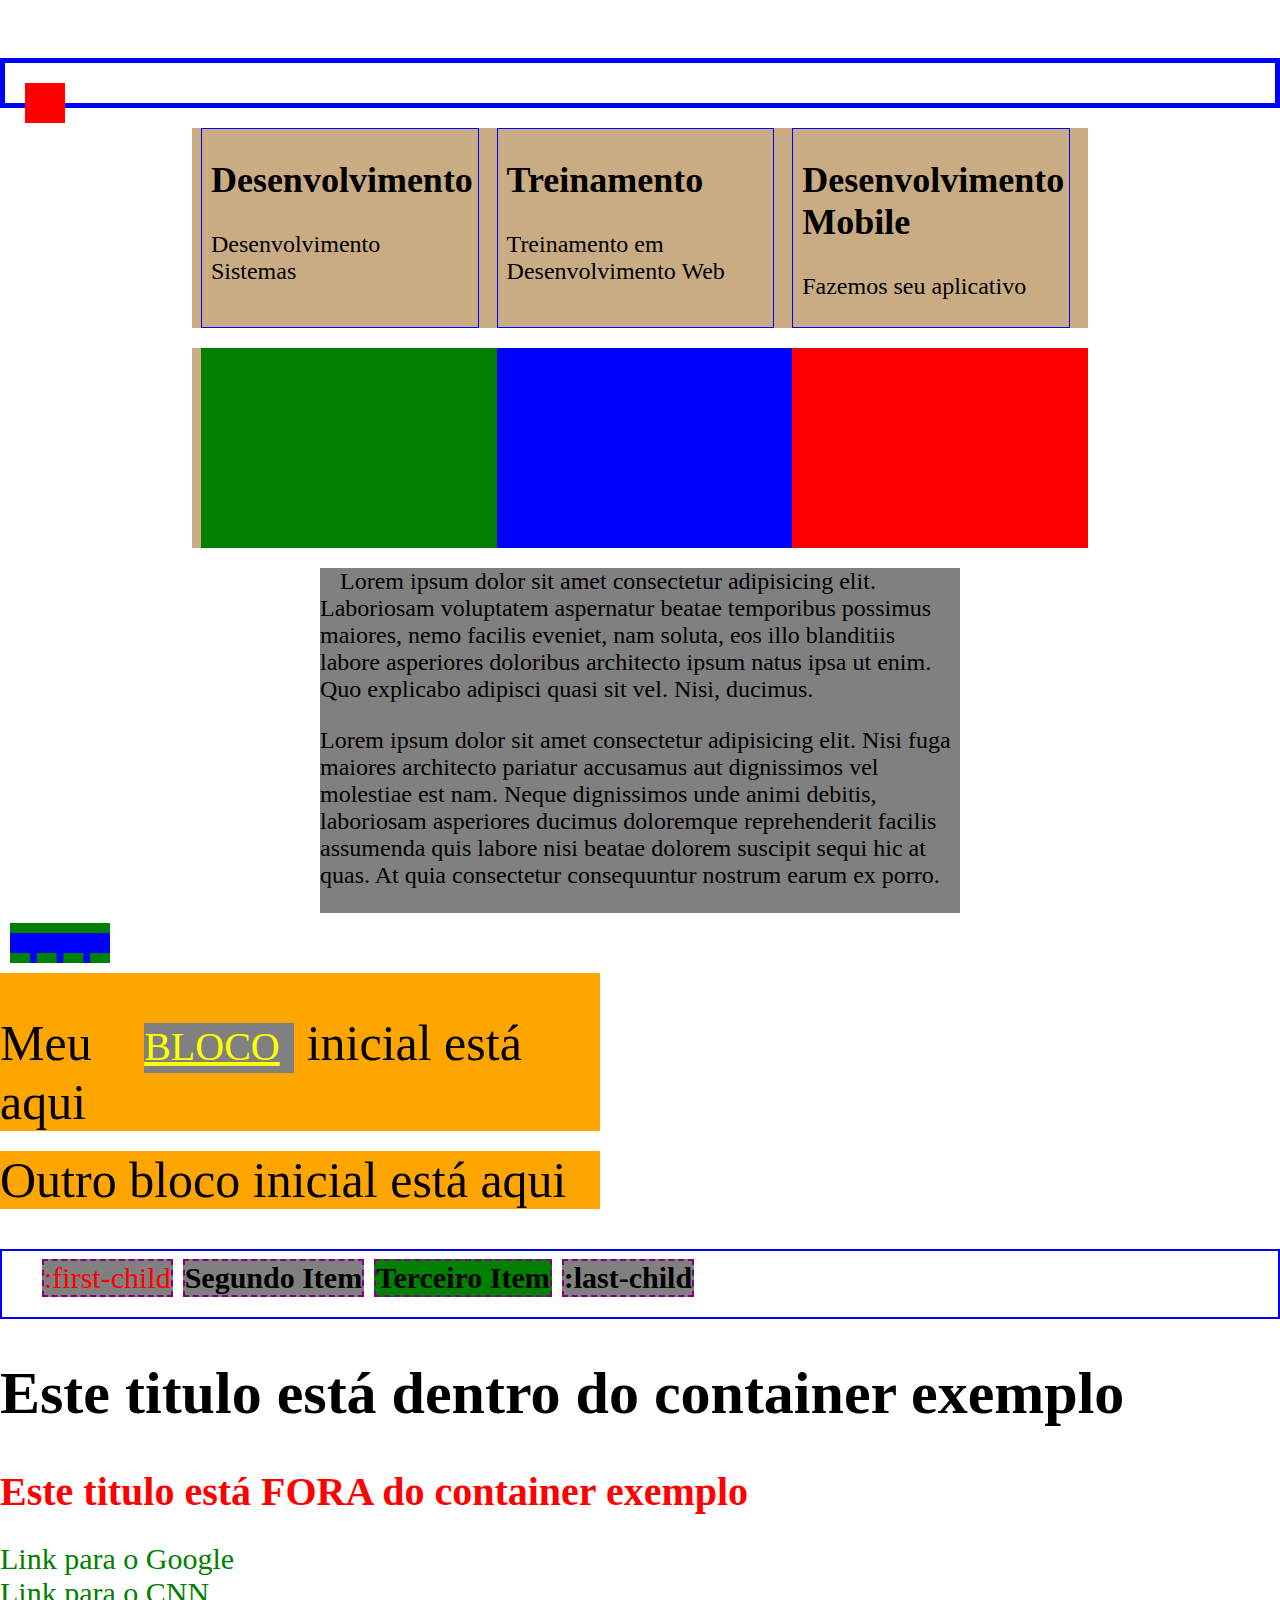
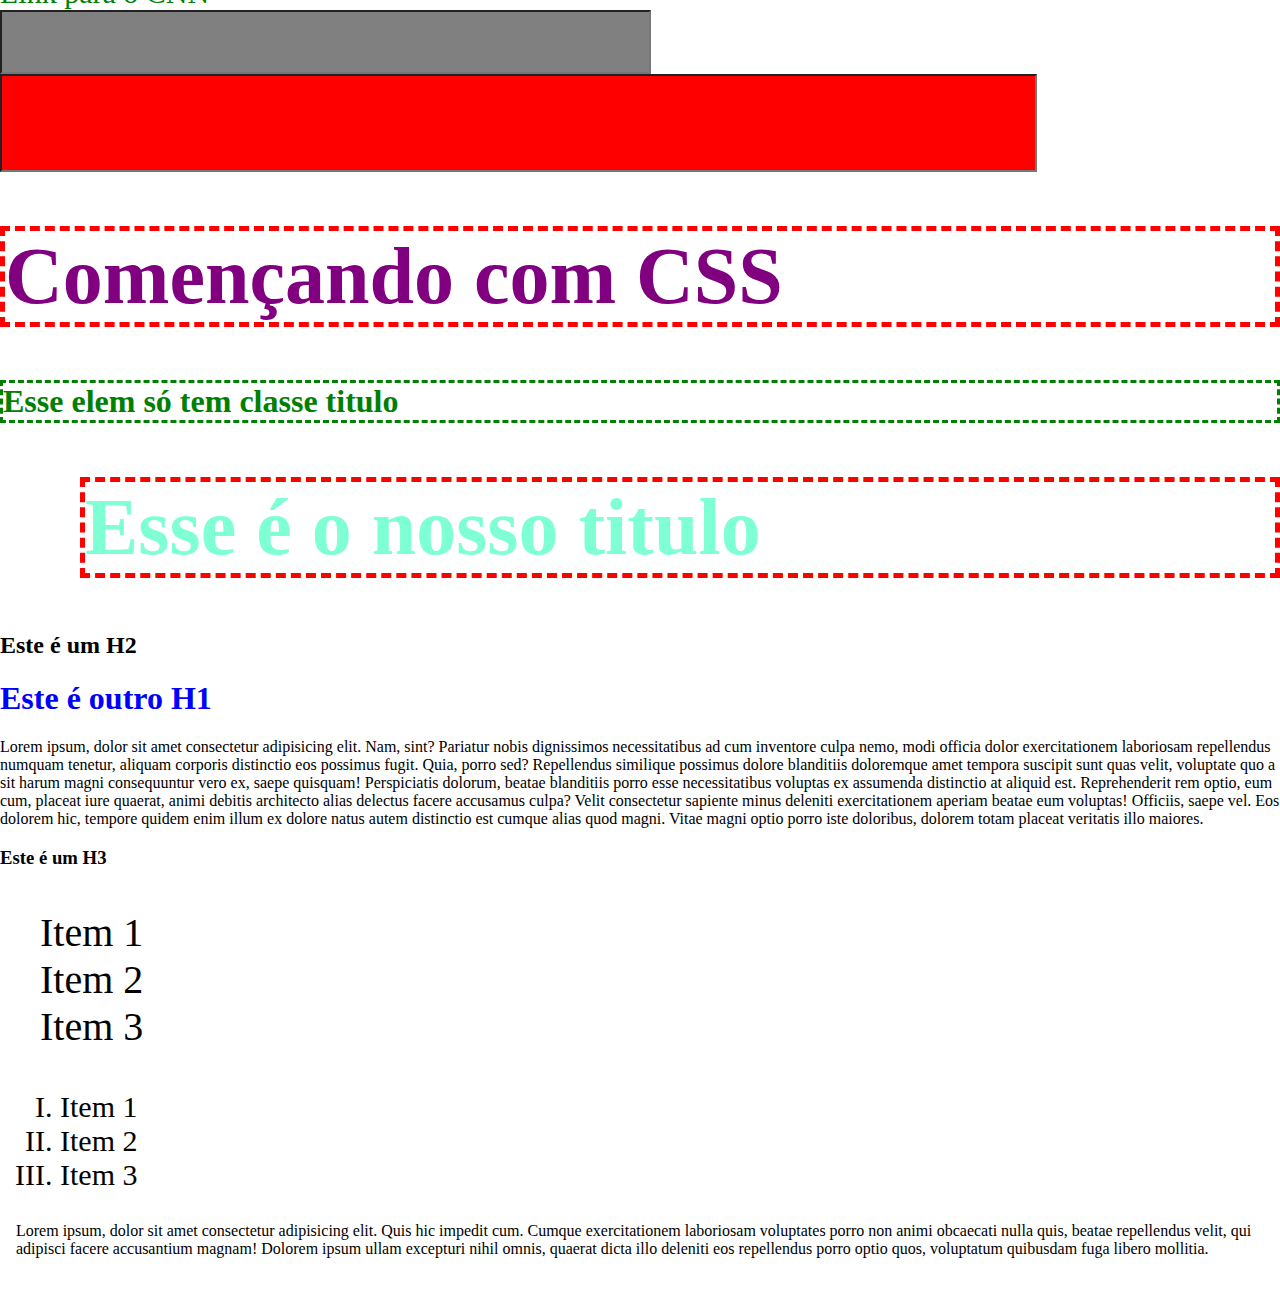
==== commit 06511023: "Imagens fluidas e media query" ====
--- a/index.html
+++ b/index.html
@@ -13,11 +13,14 @@
     <link rel="stylesheet" href="./css/style.css" />
   </head>
   <body>
+    <div class="wrapper-5">
+      <img class="resizable-image" src="http://placekitten.com/g/900/700" alt=""/>
+    </div>
 
     <div class="wrapper-4">
       <div class="filho"></div>
     </div>
-    
+
     <div class="wrapper-3">
       <div class="servico">
         <h2>Desenvolvimento</h2>
--- a/css/style.css
+++ b/css/style.css
@@ -369,3 +369,30 @@
   padding: 20px;
   top: 20px;
 }
+
+.wrapper-5 {
+  width: 50%;
+}
+
+.resizable-image {
+  max-width: 100%;
+  height: auto;
+}
+
+@media (max-width: 1024px) {
+  body {
+    background-color: red;
+  }
+}
+
+@media (max-width: 760px) {
+  body {
+    background-color: #0000ff;
+  }
+}
+
+@media (max-width: 480px) {
+  body {
+    background-color: green;
+  }
+}